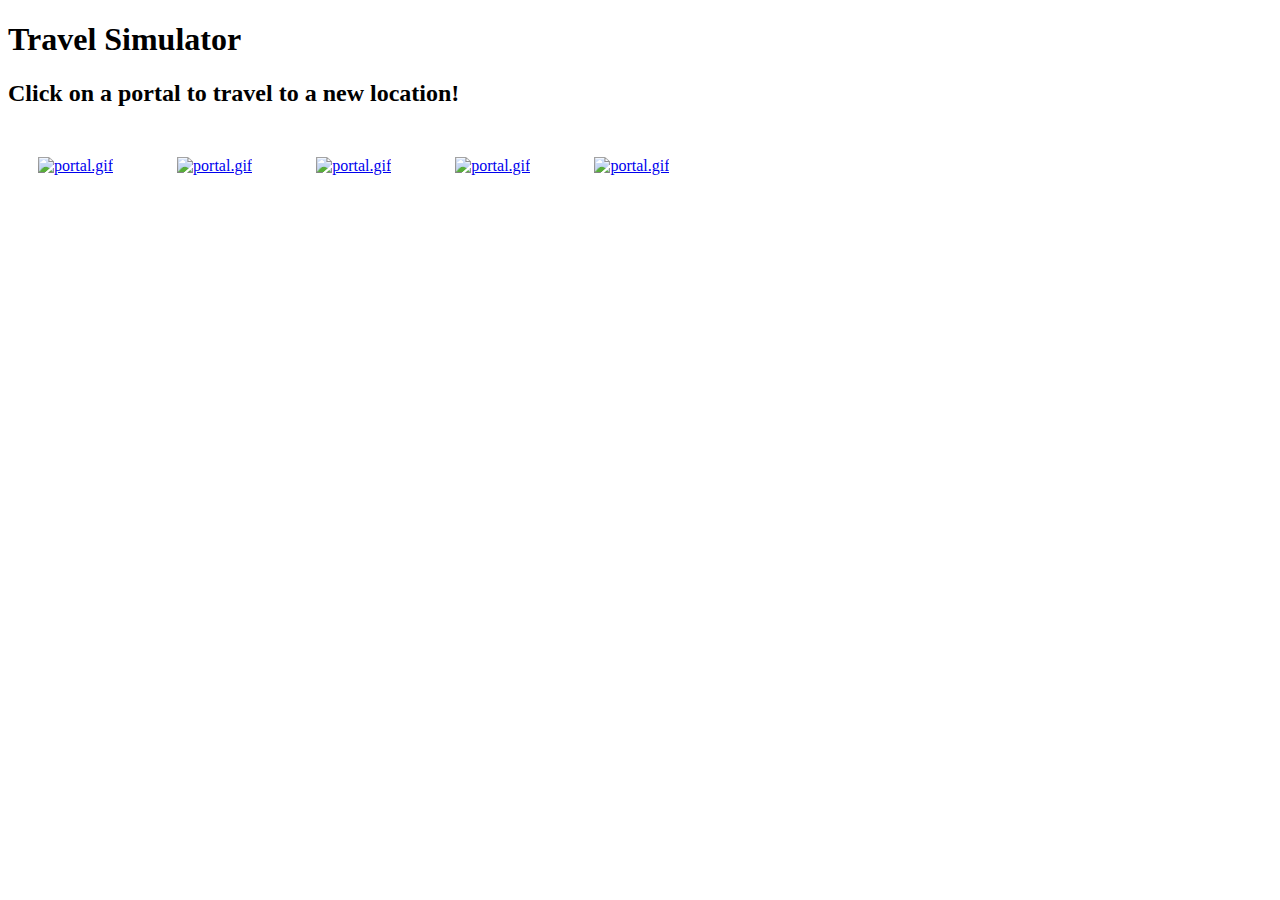
==== index.html @ 5877e024 "Part II CSS" ====
<!DOCTYPE html>
<html lang="en">
 <link rel="stylesheet" href="style.css">
<body>
    <div id="header">
        <h1>Travel Simulator</h1>
        <h2>Click on a portal to travel to a new location!</h2>
    </div>
    <div id="container">
        <a href="paris.html"><img src="assets/portal.gif" alt="portal.gif" class="portals"></a>
        <a href="rome.html"><img src="assets/portal.gif" alt="portal.gif" class="portals"></a>
        <a href="tokyo.html"><img src="assets/portal.gif" alt="portal.gif" class="portals"></a>
        <a href="las-vegas.html"><img src="assets/portal.gif" alt="portal.gif" class="portals"></a>
        <a href="antarctica.html"><img src="assets/portal.gif" alt="portal.gif" class="portals"></a>
    </div>
</body>
</html>
---- style.css ----
#container {
    position: right;
}

.portals {
    height: 200px;
    margin: 30px;
}
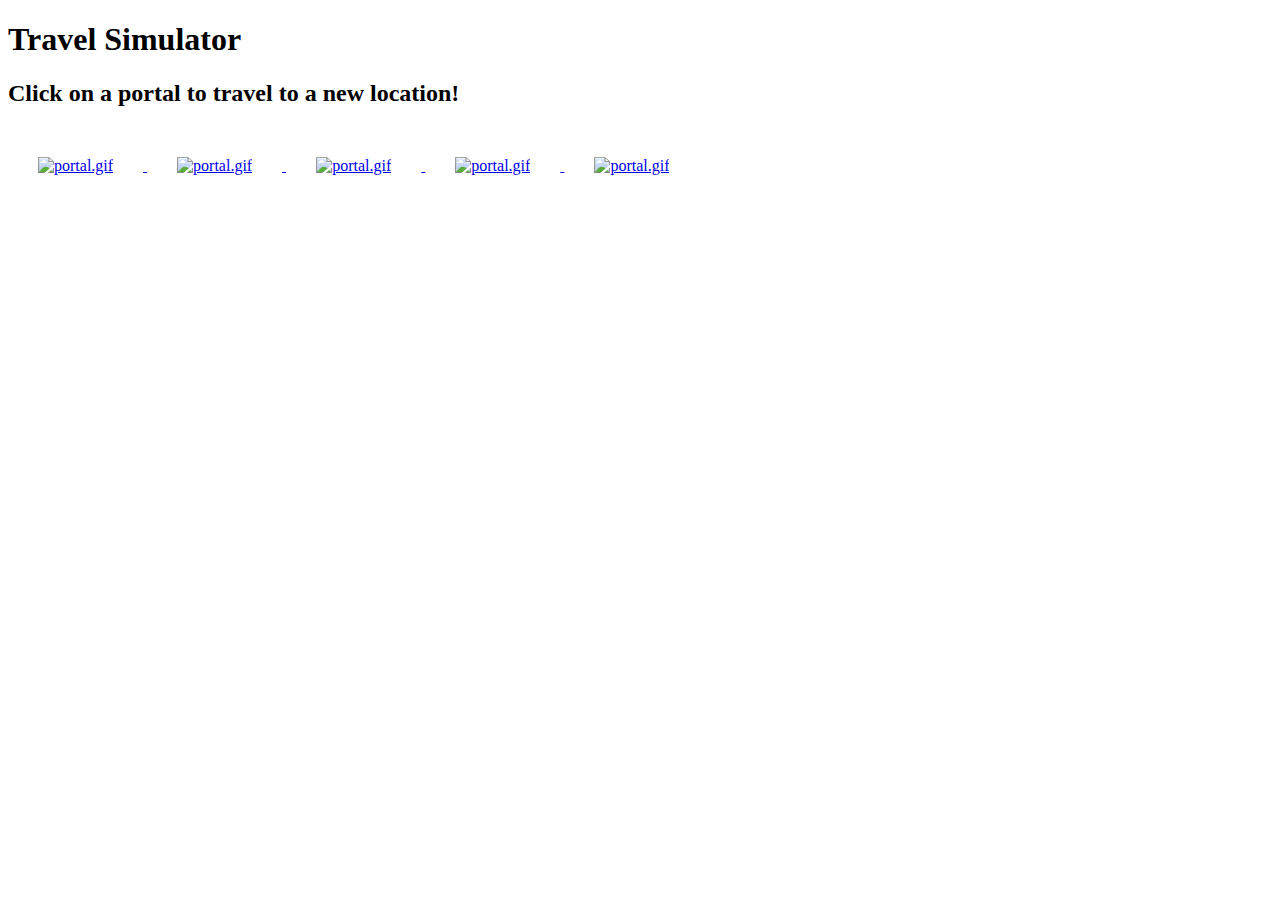
==== commit cea82371: "part V" ====
--- a/index.html
+++ b/index.html
@@ -7,11 +7,21 @@
         <h2>Click on a portal to travel to a new location!</h2>
     </div>
     <div id="container">
-        <a href="paris.html"><img src="assets/portal.gif" alt="portal.gif" class="portals"></a>
-        <a href="rome.html"><img src="assets/portal.gif" alt="portal.gif" class="portals"></a>
-        <a href="tokyo.html"><img src="assets/portal.gif" alt="portal.gif" class="portals"></a>
-        <a href="las-vegas.html"><img src="assets/portal.gif" alt="portal.gif" class="portals"></a>
-        <a href="antarctica.html"><img src="assets/portal.gif" alt="portal.gif" class="portals"></a>
+        <a href="paris.html">
+            <img src="assets/portal.gif" alt="portal.gif" class="portals">
+        </a>
+        <a href="rome.html">
+            <img src="assets/portal.gif" alt="portal.gif" class="portals">
+        </a>
+        <a href="tokyo.html">
+            <img src="assets/portal.gif" alt="portal.gif" class="portals">
+        </a>
+        <a href="las-vegas.html">
+            <img src="assets/portal.gif" alt="portal.gif" class="portals">
+        </a>
+        <a href="antarctica.html">
+            <img src="assets/portal.gif" alt="portal.gif" class="portals">
+        </a>
     </div>
 </body>
 </html>